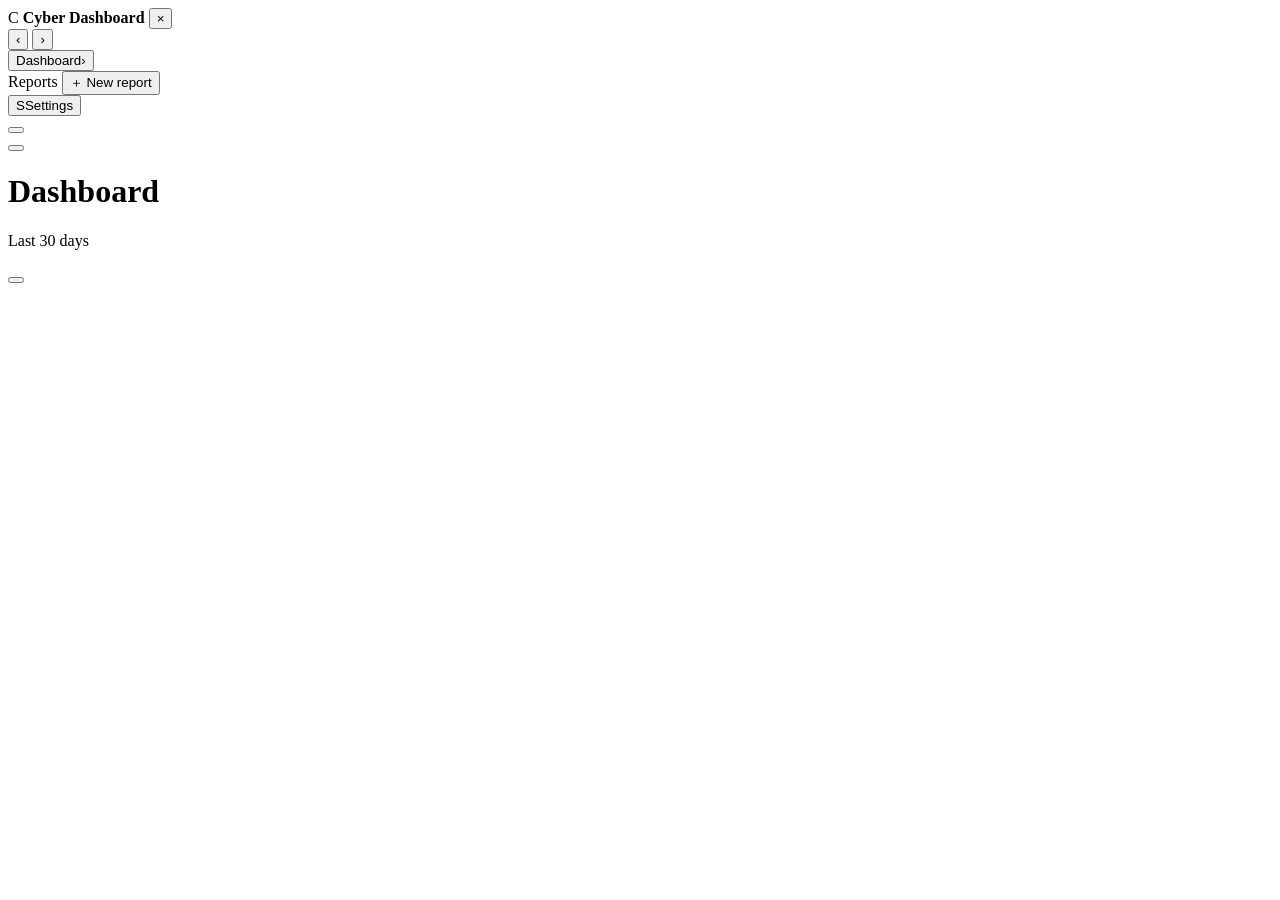
==== static/index.html @ a151f1f0 "feat(settings): make theme preference browser-local" ====
<!doctype html>
<html lang="en" data-theme="dark">
<head>
  <meta charset="utf-8">
  <meta name="viewport" content="width=device-width, initial-scale=1">
  <meta name="description" content="A local dashboard for collecting and analyzing news-based cyber threat trends">
  <meta name="theme-color" content="#0d1117">
  <title>Cyber Dashboard</title>
  <link rel="icon" href="data:,">
  <!-- app.js is deferred, so resolve the theme here or light users get a dark flash. Mirrors resolveTheme(). -->
  <script>
    (() => {
      const stored = localStorage.getItem("cyber-theme");
      const theme = stored === "dark" || stored === "light" ? stored
        : window.matchMedia("(prefers-color-scheme: light)").matches ? "light" : "dark";
      document.documentElement.dataset.theme = theme;
    })();
  </script>
  <link rel="stylesheet" href="/styles.css">
  <script defer src="/jquery-4.0.0.min.js"></script>
  <script defer src="/collection-task.js"></script>
  <script defer src="/cve-refresh-task.js"></script>
  <script defer src="/app.js"></script>
</head>
<body>
  <div class="app-shell">
    <aside class="sidebar" id="sidebar" aria-label="Main navigation">
      <div class="brand-row">
        <span class="brand-mark" aria-hidden="true">C</span>
        <strong>Cyber Dashboard</strong>
        <button class="icon-button drawer-close" id="drawer-close" type="button" aria-label="Close menu">×</button>
      </div>
      <section class="calendar" aria-label="Select collection date">
        <div class="calendar-head">
          <button class="icon-button" id="calendar-prev" type="button" aria-label="Previous month">‹</button>
          <strong id="calendar-label"></strong>
          <button class="icon-button" id="calendar-next" type="button" aria-label="Next month">›</button>
        </div>
        <div class="calendar-weekdays" id="calendar-weekdays"></div>
        <div class="calendar-grid" id="calendar-grid"></div>
      </section>
      <nav class="primary-nav" aria-label="Screen navigation">
        <button class="nav-item dashboard-nav is-active" data-view="dashboard" type="button" aria-current="page">
          <span class="dashboard-glyph" aria-hidden="true"><i></i><i></i><i></i><i></i></span>
          <span data-i18n="dashboard">Dashboard</span><span class="nav-chevron" aria-hidden="true">›</span>
        </button>
      </nav>
      <section class="report-nav" aria-labelledby="report-nav-title">
        <div class="section-kicker-row">
          <span class="section-kicker" id="report-nav-title" data-i18n="reports">Reports</span>
          <button class="small-button" id="open-report-modal" type="button"><span aria-hidden="true">＋</span> <span data-i18n="newReport">New report</span></button>
        </div>
        <div class="report-list" id="report-list"></div>
      </section>
      <nav class="settings-nav" aria-label="Settings">
        <button class="nav-item" data-view="settings" type="button">
          <span class="nav-symbol" aria-hidden="true">S</span><span data-i18n="settings">Settings</span>
        </button>
      </nav>
    </aside>
    <button class="drawer-scrim" id="drawer-scrim" type="button" aria-label="Close menu"></button>
    <div class="main-column">
      <header class="topbar">
        <div class="topbar-title-row">
          <button class="icon-button menu-button" id="menu-button" type="button" aria-label="Open menu"><span class="menu-glyph" aria-hidden="true"></span></button>
          <div>
            <h1 id="page-title">Dashboard</h1>
            <p id="page-subtitle">Last 30 days</p>
          </div>
        </div>
        <div class="topbar-actions">
          <button class="icon-button theme-toggle" id="theme-toggle" type="button" aria-label="Toggle theme" aria-pressed="false">
            <span class="theme-glyph" aria-hidden="true"></span>
          </button>
        </div>
      </header>
      <main class="main-scroll" id="main-content" tabindex="-1"></main>
    </div>
  </div>
  <div class="toast-region" id="toast-region" role="status" aria-live="polite"></div>
  <div class="modal-root" id="modal-root"></div>
</body>
</html>
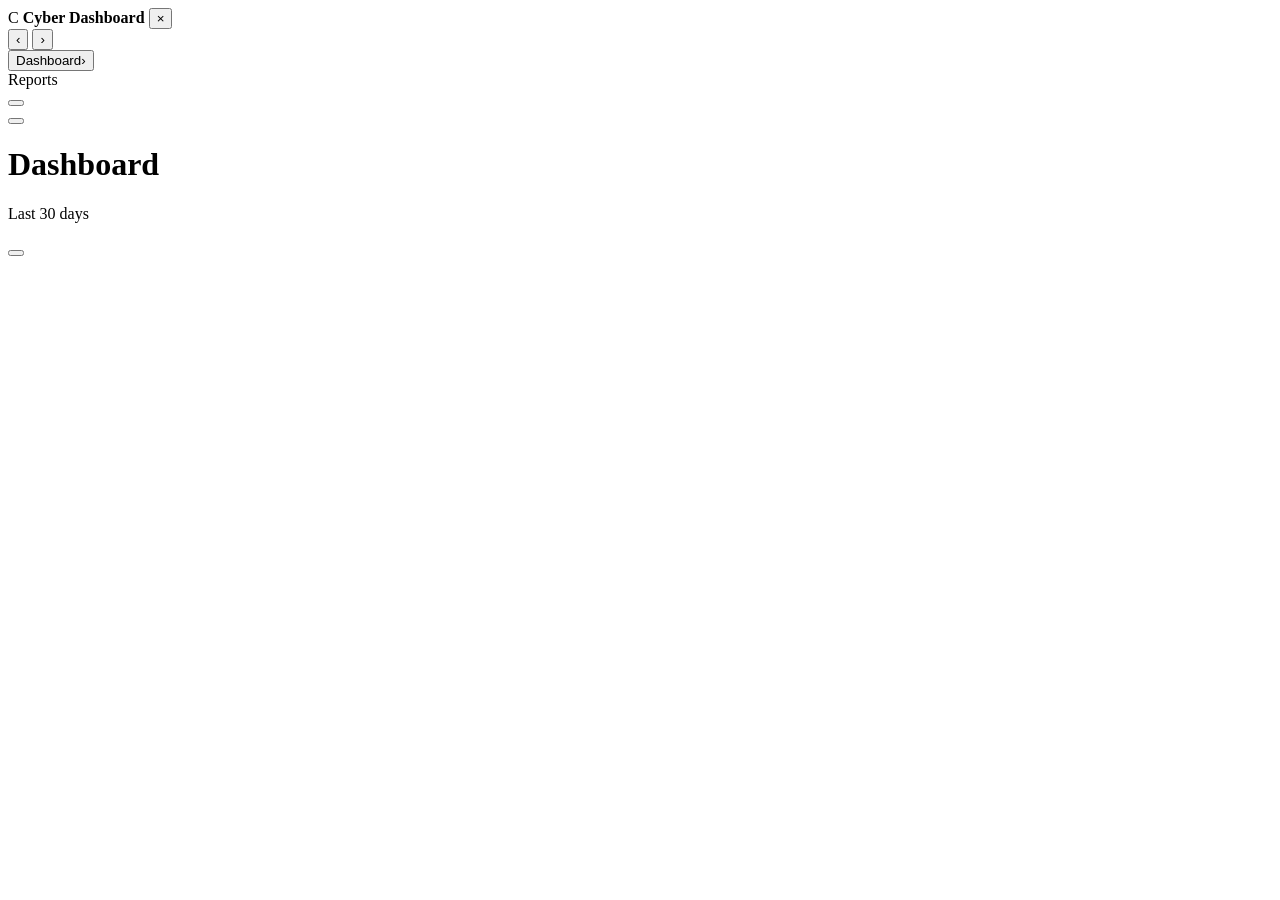
==== commit ec7edb46: "feat(auth): add dashboard authentication controls" ====
--- a/static/index.html
+++ b/static/index.html
@@ -20,6 +20,7 @@
   <script defer src="/jquery-4.0.0.min.js"></script>
   <script defer src="/collection-task.js"></script>
   <script defer src="/cve-refresh-task.js"></script>
+  <script defer src="/export.js"></script>
   <script defer src="/app.js"></script>
 </head>
 <body>
@@ -48,13 +49,13 @@
       <section class="report-nav" aria-labelledby="report-nav-title">
         <div class="section-kicker-row">
           <span class="section-kicker" id="report-nav-title" data-i18n="reports">Reports</span>
-          <button class="small-button" id="open-report-modal" type="button"><span aria-hidden="true">＋</span> <span data-i18n="newReport">New report</span></button>
+          <button class="small-button" id="open-report-modal" type="button" hidden><span aria-hidden="true">＋</span> <span data-i18n="newReport">New report</span></button>
         </div>
         <div class="report-list" id="report-list"></div>
       </section>
-      <nav class="settings-nav" aria-label="Settings">
-        <button class="nav-item" data-view="settings" type="button">
-          <span class="nav-symbol" aria-hidden="true">S</span><span data-i18n="settings">Settings</span>
+      <nav class="settings-nav" id="settings-navigation" aria-label="Settings">
+        <button class="nav-item" id="settings-action" data-view="settings" type="button" hidden>
+          <span class="nav-symbol" aria-hidden="true">S</span><span class="settings-action-label">Settings</span>
         </button>
       </nav>
     </aside>
@@ -69,6 +70,7 @@
           </div>
         </div>
         <div class="topbar-actions">
+          <button class="secondary-button auth-action" id="auth-action" type="button" data-i18n="logout" hidden>Log out</button>
           <button class="icon-button theme-toggle" id="theme-toggle" type="button" aria-label="Toggle theme" aria-pressed="false">
             <span class="theme-glyph" aria-hidden="true"></span>
           </button>
